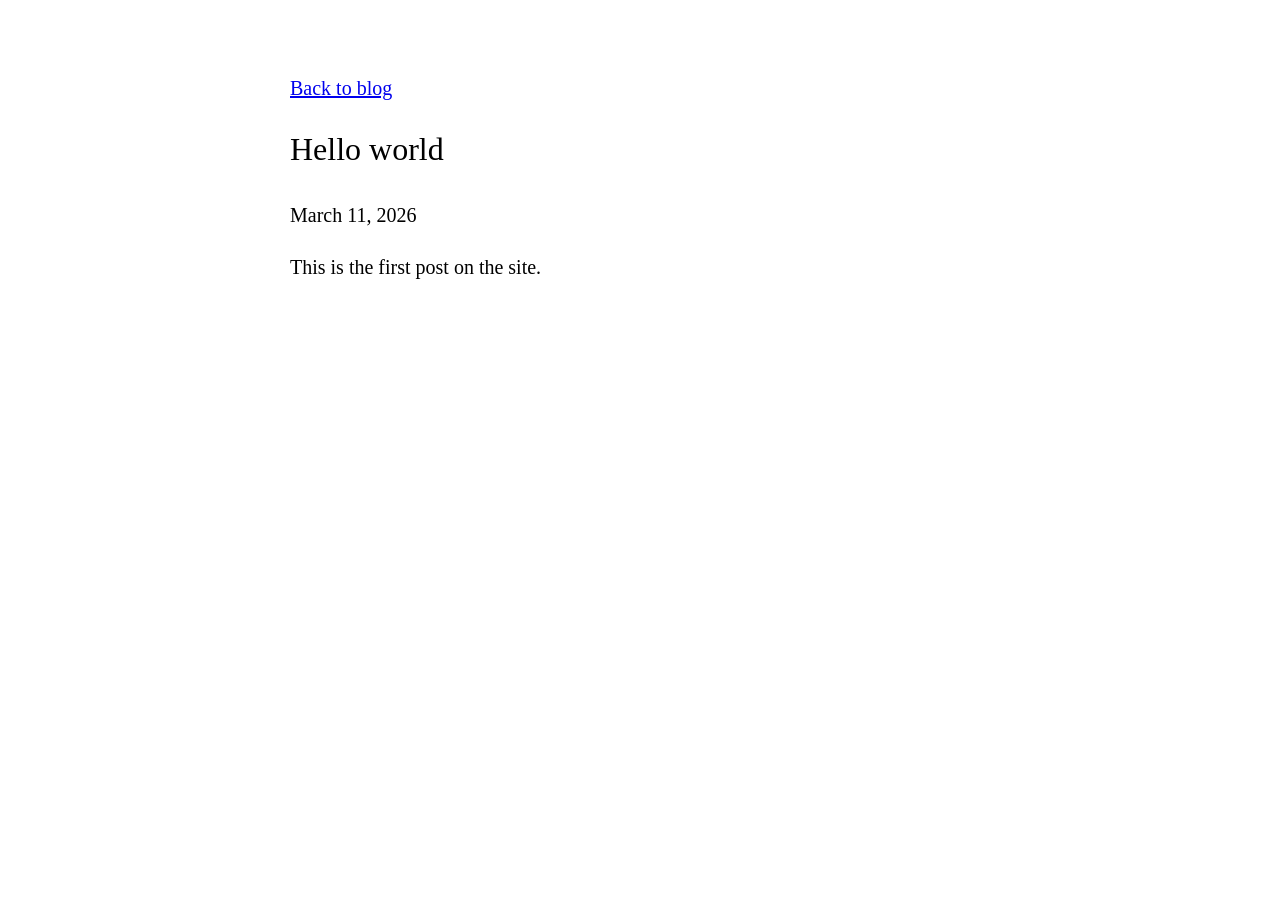
==== posts/hello-world.html @ 7db3edeb "Initial GitHub Pages site" ====
<!DOCTYPE html>
<html lang="en">
<head>
  <meta charset="UTF-8">
  <meta name="viewport" content="width=device-width, initial-scale=1.0">
  <title>Hello world | mxtthew</title>
  <link rel="stylesheet" href="../style.css">
</head>
<body>
  <main>
    <p><a href="../blogs.html">Back to blog</a></p>
    <h1>Hello world</h1>
    <p><time datetime="2026-03-11">March 11, 2026</time></p>
    <p>This is the first post on the site.</p>
  </main>
</body>
</html>
---- style.css ----
body {
  margin: 0;
  background: #fff;
  color: #000;
  font-family: Georgia, "Times New Roman", serif;
  font-size: 20px;
  line-height: 1.6;
}

main {
  max-width: 700px;
  margin: 72px auto;
  padding: 0 24px;
}

h1 {
  font-size: 2rem;
  font-weight: normal;
  margin: 0 0 24px;
}

p,
ul {
  margin: 0 0 20px;
}

ul {
  padding-left: 22px;
}

a {
  color: #0000ee;
}
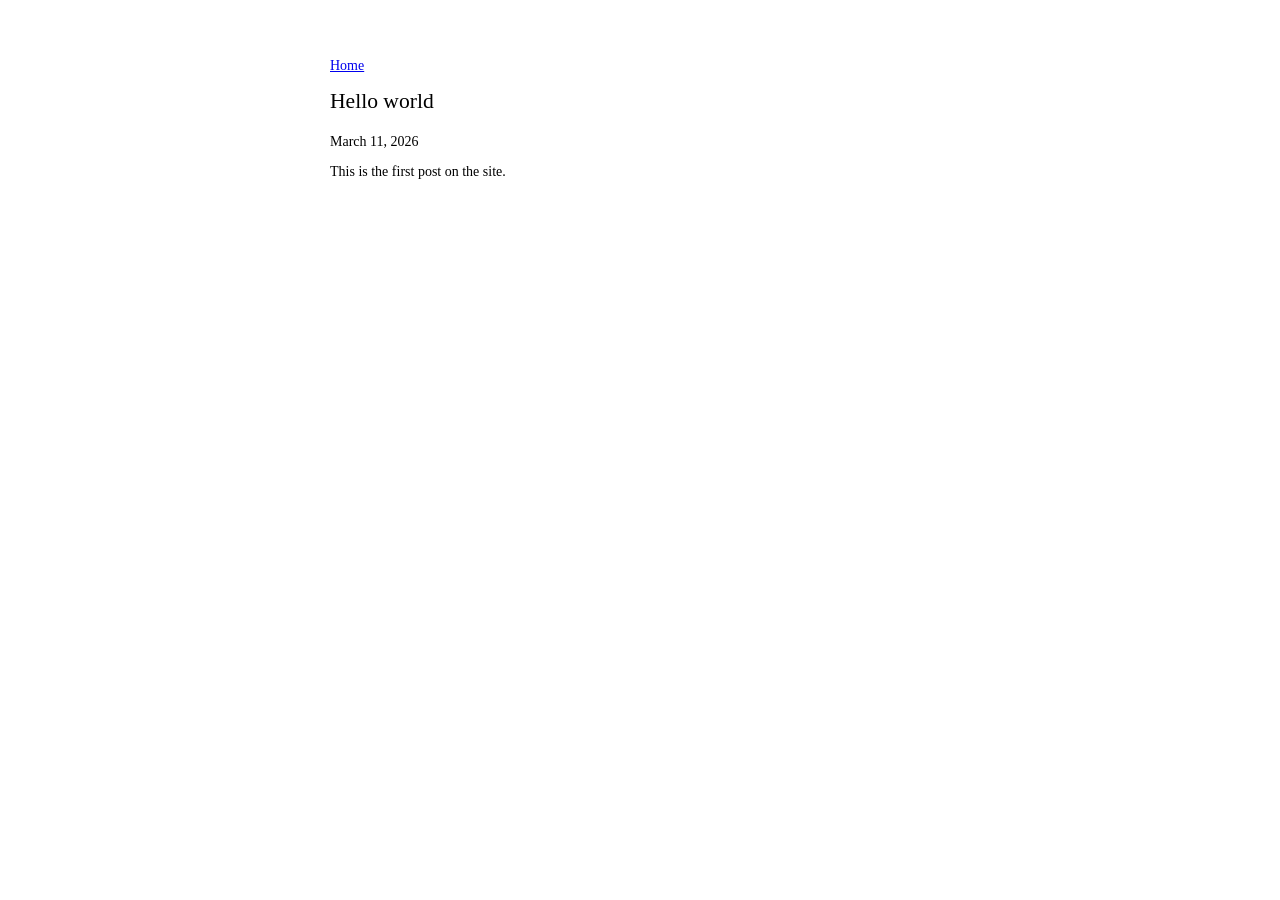
==== commit 7a4b0d3d: "hello world" ====
--- a/posts/hello-world.html
+++ b/posts/hello-world.html
@@ -3,14 +3,14 @@
 <head>
   <meta charset="UTF-8">
   <meta name="viewport" content="width=device-width, initial-scale=1.0">
-  <title>Hello world | mxtthew</title>
+  <title>Hello world</title>
   <link rel="stylesheet" href="../style.css">
 </head>
 <body>
   <main>
-    <p><a href="../blogs.html">Back to blog</a></p>
+    <p><a href="../index.html">Home</a></p>
     <h1>Hello world</h1>
-    <p><time datetime="2026-03-11">March 11, 2026</time></p>
+    <p>March 11, 2026</p>
     <p>This is the first post on the site.</p>
   </main>
 </body>
--- a/style.css
+++ b/style.css
@@ -3,25 +3,25 @@
   background: #fff;
   color: #000;
   font-family: Georgia, "Times New Roman", serif;
-  font-size: 20px;
-  line-height: 1.6;
+  font-size: 14px;
+  line-height: 1.45;
 }
 
 main {
-  max-width: 700px;
-  margin: 72px auto;
+  max-width: 620px;
+  margin: 56px auto;
   padding: 0 24px;
 }
 
 h1 {
-  font-size: 2rem;
+  font-size: 1.35rem;
   font-weight: normal;
-  margin: 0 0 24px;
+  margin: 0 0 14px;
 }
 
 p,
 ul {
-  margin: 0 0 20px;
+  margin: 0 0 10px;
 }
 
 ul {
